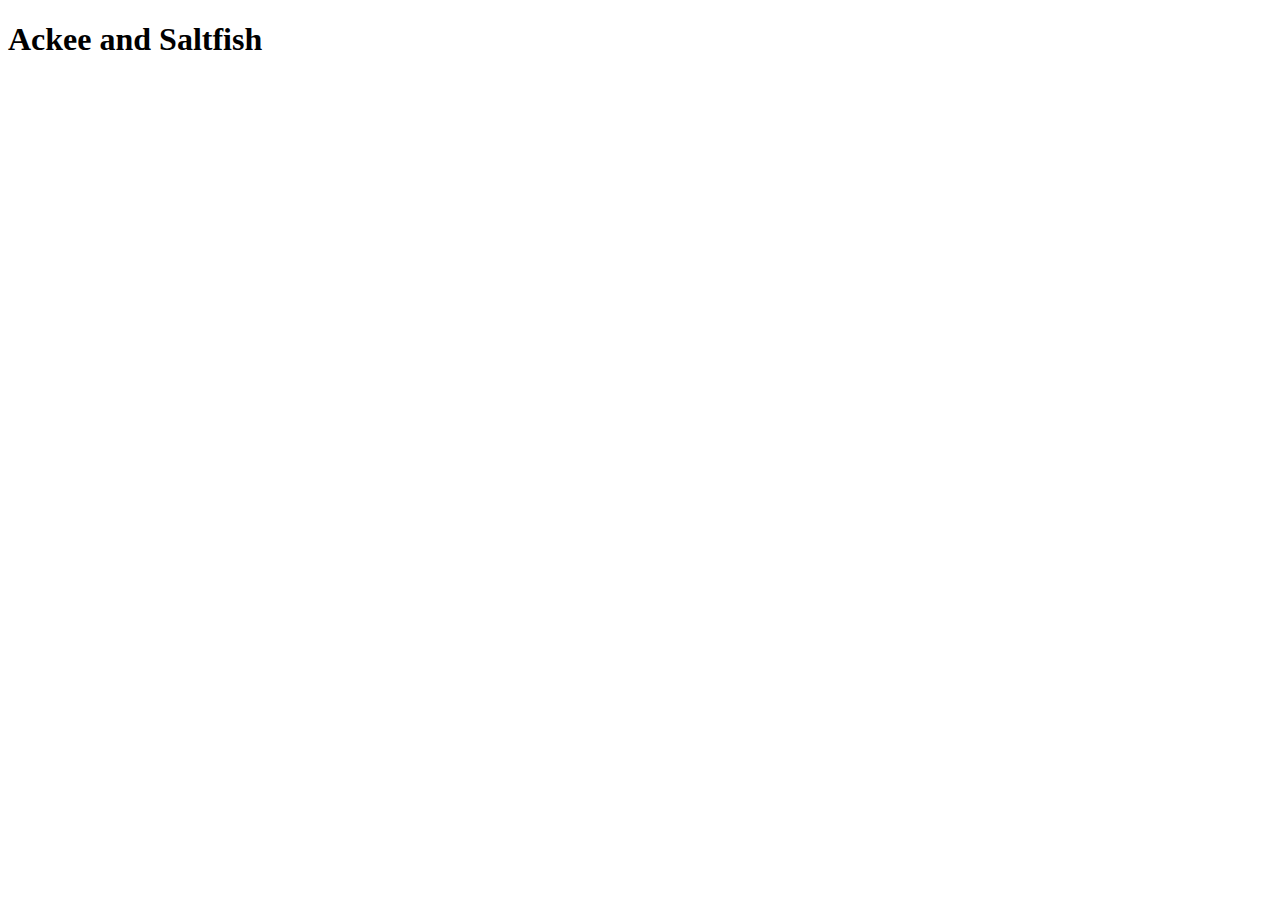
==== recipes/Ackee-and-Saltfish.html @ f832e7e0 "Created Ackee-and-Saltfish.html file Added Boilerplate HTML Added h1 heading "Ackee-and-Saltfish" Ad" ====
<!DOCTYPE html>
<html lang="en">
<head>
    <meta charset="UTF-8">
    <meta name="viewport" content="width=device-width, initial-scale=1.0">
    <title>Ackee and Saltfish</title>
        <h1>Ackee and Saltfish</h1>
        


</head>
<body>
    
</body>
</html>
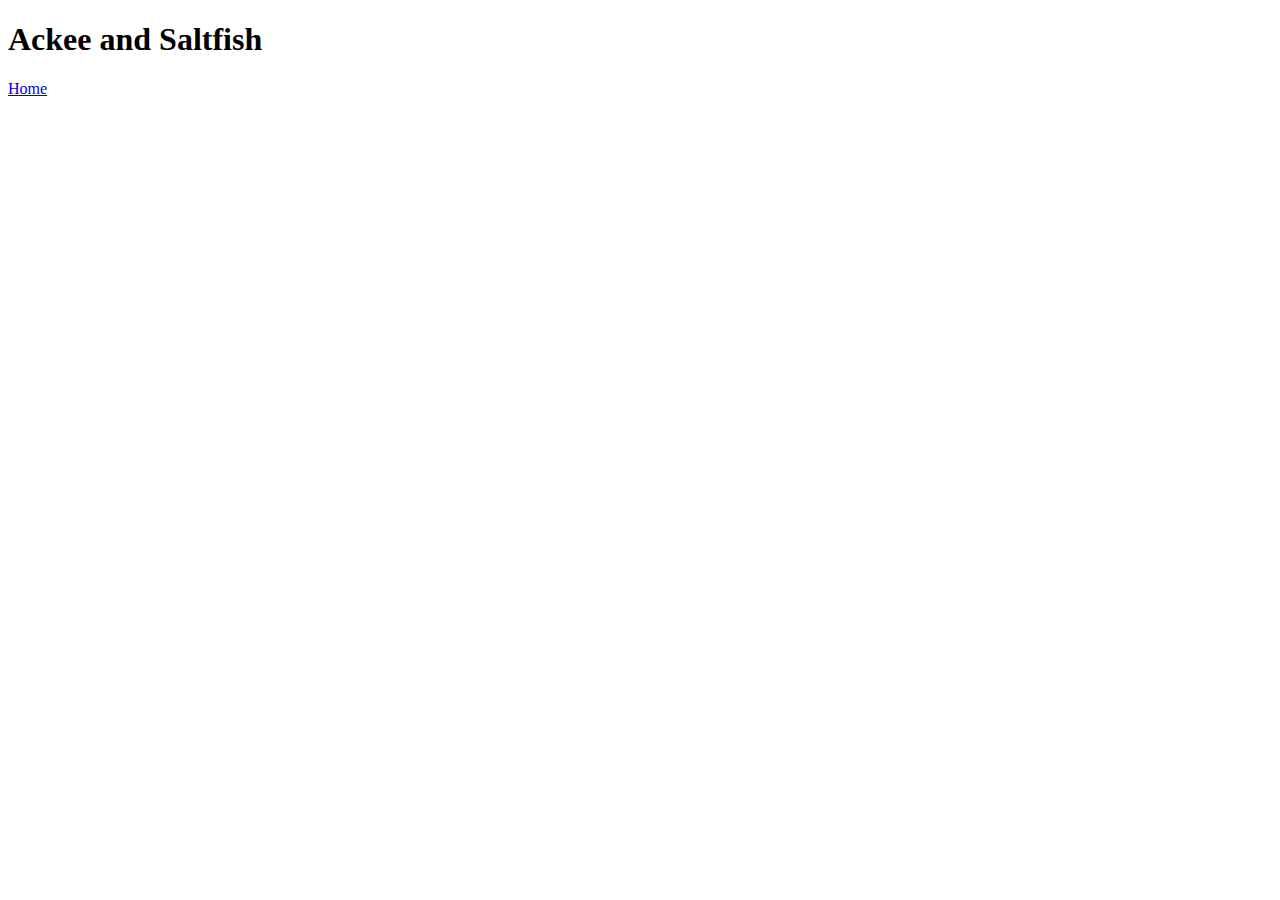
==== commit 001c349a: "upated to latest build" ====
--- a/recipes/Ackee-and-Saltfish.html
+++ b/recipes/Ackee-and-Saltfish.html
@@ -5,7 +5,9 @@
     <meta name="viewport" content="width=device-width, initial-scale=1.0">
     <title>Ackee and Saltfish</title>
         <h1>Ackee and Saltfish</h1>
-        
+
+        <a href="../index.html">Home</a>
+
 
 
 </head>
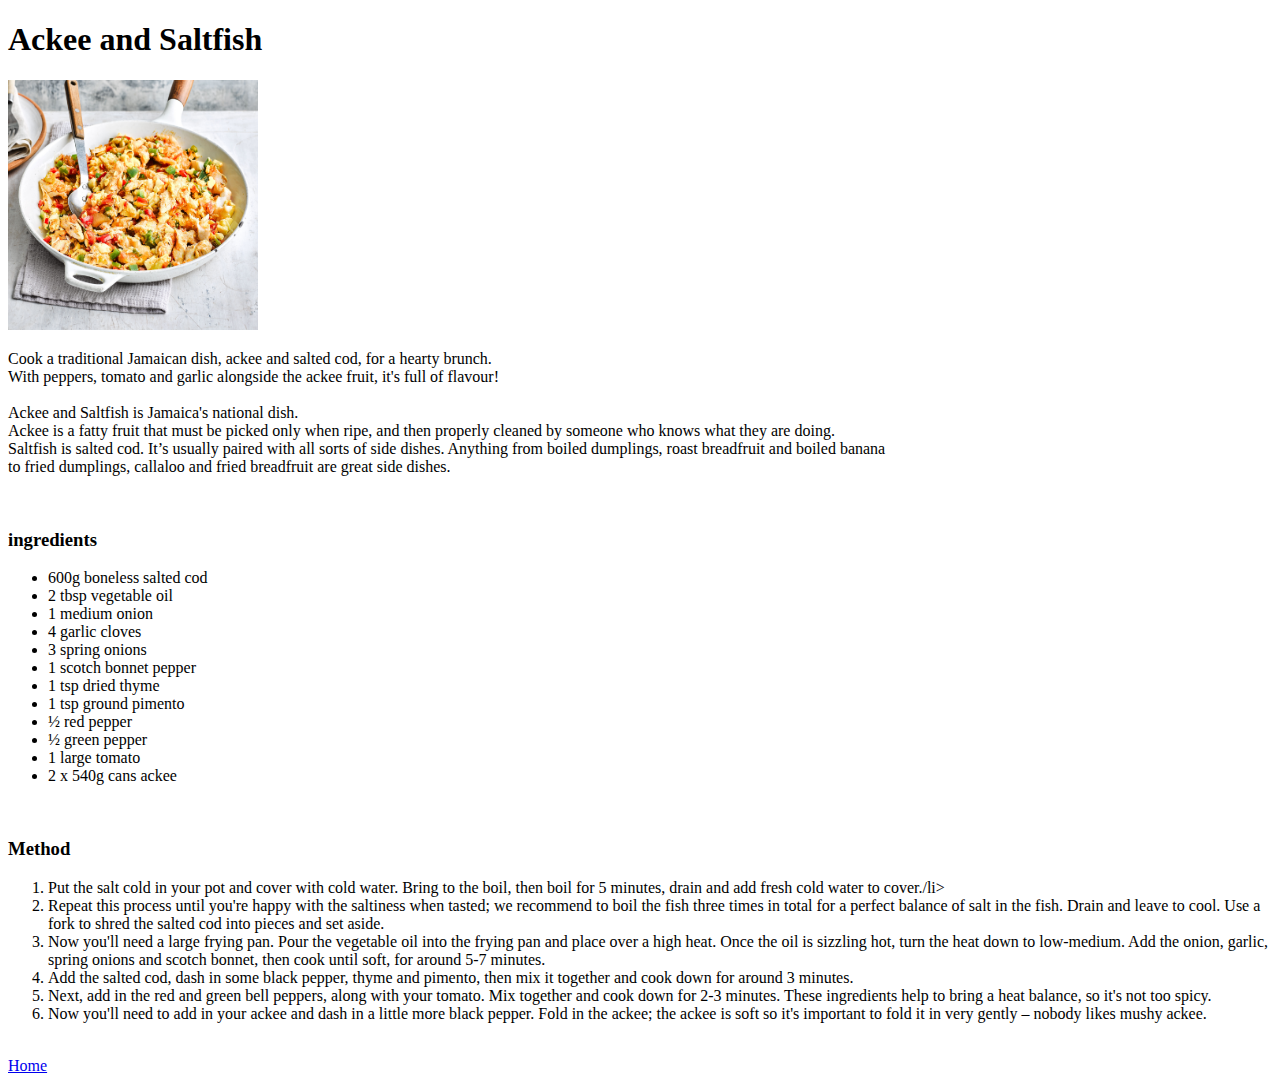
==== commit c0d22e62: "BiG PATCH" ====
--- a/recipes/Ackee-and-Saltfish.html
+++ b/recipes/Ackee-and-Saltfish.html
@@ -1,12 +1,69 @@
 <!DOCTYPE html>
 <html lang="en">
 <head>
+
     <meta charset="UTF-8">
     <meta name="viewport" content="width=device-width, initial-scale=1.0">
     <title>Ackee and Saltfish</title>
         <h1>Ackee and Saltfish</h1>
+        <img src="./images/Ackee-and-Saltfish.jpg" alt="image of dish" height="250" width="250">
+        
+<br>
+
+    <p>
+        Cook a traditional Jamaican dish, ackee and salted cod, for a hearty brunch.
+    <br>
+        With peppers, tomato and garlic alongside the ackee fruit, it's full of flavour!
+    <br>
+    <br>
+    Ackee and Saltfish is Jamaica's national dish.
+    <br>
+     Ackee is a fatty fruit that must be picked only when ripe, and then properly cleaned by someone who knows what they are doing.
+    <br>
+     Saltfish is salted cod. It’s usually paired with all sorts of side dishes. Anything from boiled dumplings, roast breadfruit and boiled banana
+    <br>
+     to fried dumplings, callaloo and fried breadfruit are great side dishes.
+    </p>
+
+    <br>
+
+    <h3>ingredients</h3>
+    <ul>
+        <li>600g boneless salted cod</li>
+        <li>2 tbsp vegetable oil</li>
+        <li>1 medium onion</li>
+        <li>4 garlic cloves</li>
+        <li>3 spring onions</li>
+        <li>1 scotch bonnet pepper</li>
+        <li>1 tsp dried thyme</li>
+        <li>1 tsp ground pimento</li>
+        <li>½ red pepper</li>
+        <li>½ green pepper</li>
+        <li>1 large tomato</li>
+        <li>2 x 540g cans ackee</li>
+    </ul>
+    
+    <br>
+
+    <h3>Method</h3>
+    
+    <ol>
+        <li>Put the salt cold in your pot and cover with cold water. Bring to the boil, then boil for 5 minutes, drain and add fresh cold water to cover./li>
+        <li>Repeat this process until you're happy with the saltiness when tasted; we recommend to boil the fish three times in total for a perfect balance of salt in the fish. Drain and leave to cool. Use a fork to shred the salted cod into pieces and set aside.</li>
+        <li>Now you'll need a large frying pan. Pour the vegetable oil into the frying pan and place over a high heat. Once the oil is sizzling hot, turn the heat down to low-medium. Add the onion, garlic, spring onions and scotch bonnet, then cook until soft, for around 5-7 minutes.</li>
+        <li>Add the salted cod, dash in some black pepper, thyme and pimento, then mix it together and cook down for around 3 minutes.</li>
+        <li>Next, add in the red and green bell peppers, along with your tomato. Mix together and cook down for 2-3 minutes. These ingredients help to bring a heat balance, so it's not too spicy.</li>
+        <li>Now you'll need to add in your ackee and dash in a little more black pepper. Fold in the ackee; the ackee is soft so it's important to fold it in very gently – nobody likes mushy ackee.</li>
+        
+    </ol>
+
+
+
+</br>
 
         <a href="../index.html">Home</a>
+
+    </br>
 
 
 
